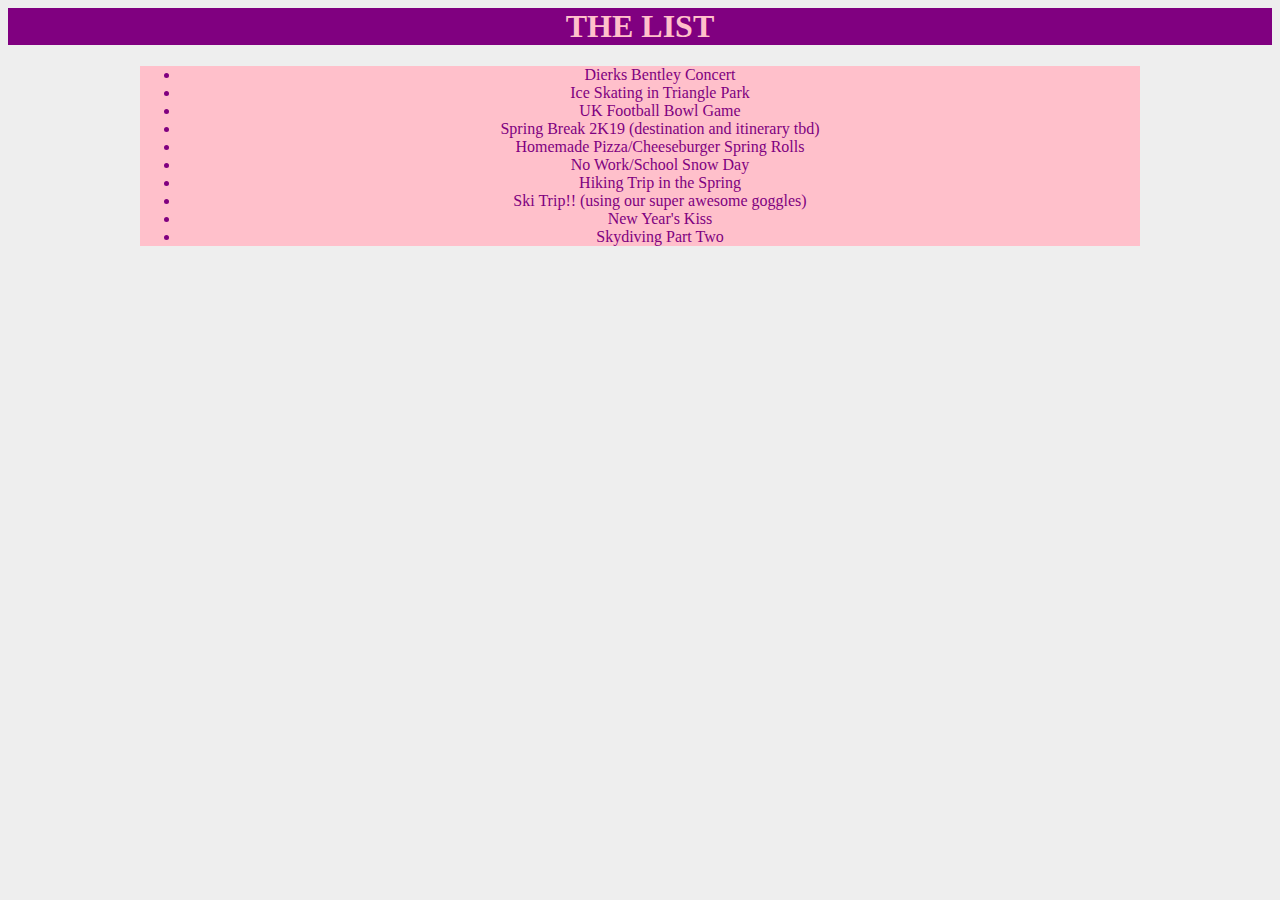
==== 1.5 Year Website/content pages/the list.html @ 74a06a8e "A gift for my girlfriend. A celebratio of 1.5 years of dating" ====
<html>

<!This will be the same ribbon as the main page>
	<header id="ribbon">
		<h1> THE LIST </h1>
		<link rel="stylesheet" type="text/css" href="../style.css" />
	</header>

	<body>
	
<! Probably the easiest page to write. This will just be an unordered list of things we want to do in the future>
	<div id="tile">
		<ul>
			<li> Dierks Bentley Concert </li>
			<li> Ice Skating in Triangle Park</li>
			<li> UK Football Bowl Game</li>
			<li> Spring Break 2K19 (destination and itinerary tbd)</li>
			<li> Homemade Pizza/Cheeseburger Spring Rolls</li>
			<li> No Work/School Snow Day</li>
			<li> Hiking Trip in the Spring</li>
			<li> Ski Trip!! (using our super awesome goggles) </li>
			<li> New Year's Kiss </li>
			<li> Skydiving Part Two</li>
	</div>
	</body>

</html>
---- 1.5 Year Website/style.css ----
body {
	background-color: #EEE;
}


#ribbon {
	background-color: purple;
	color: pink;
	text-align: center;
}

#tile {
	margin: auto;
	background-color: pink;
	color: purple;
	text-align: center;
	width: 1000
}

#reason {
	margin: auto;
	background-color: pink;
	color: purple;
	text-align: center;
	width:1000
	
}
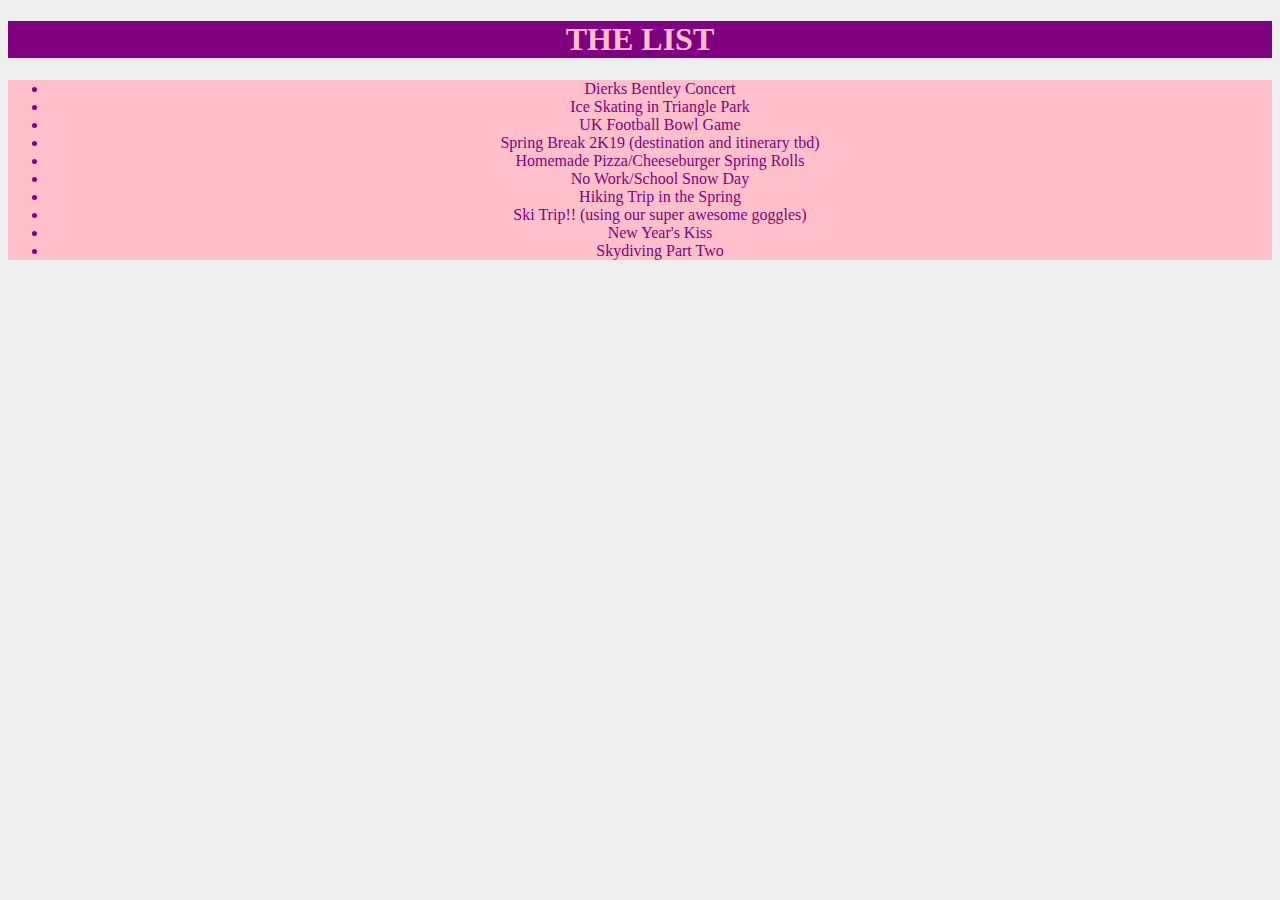
==== commit f1f2b148: "trying to figure this out" ====
--- a/1.5 Year Website/content pages/the list.html
+++ b/1.5 Year Website/content pages/the list.html
@@ -1,3 +1,4 @@
+<!DOCTYPE html>
 <html>
 
 <!This will be the same ribbon as the main page>
